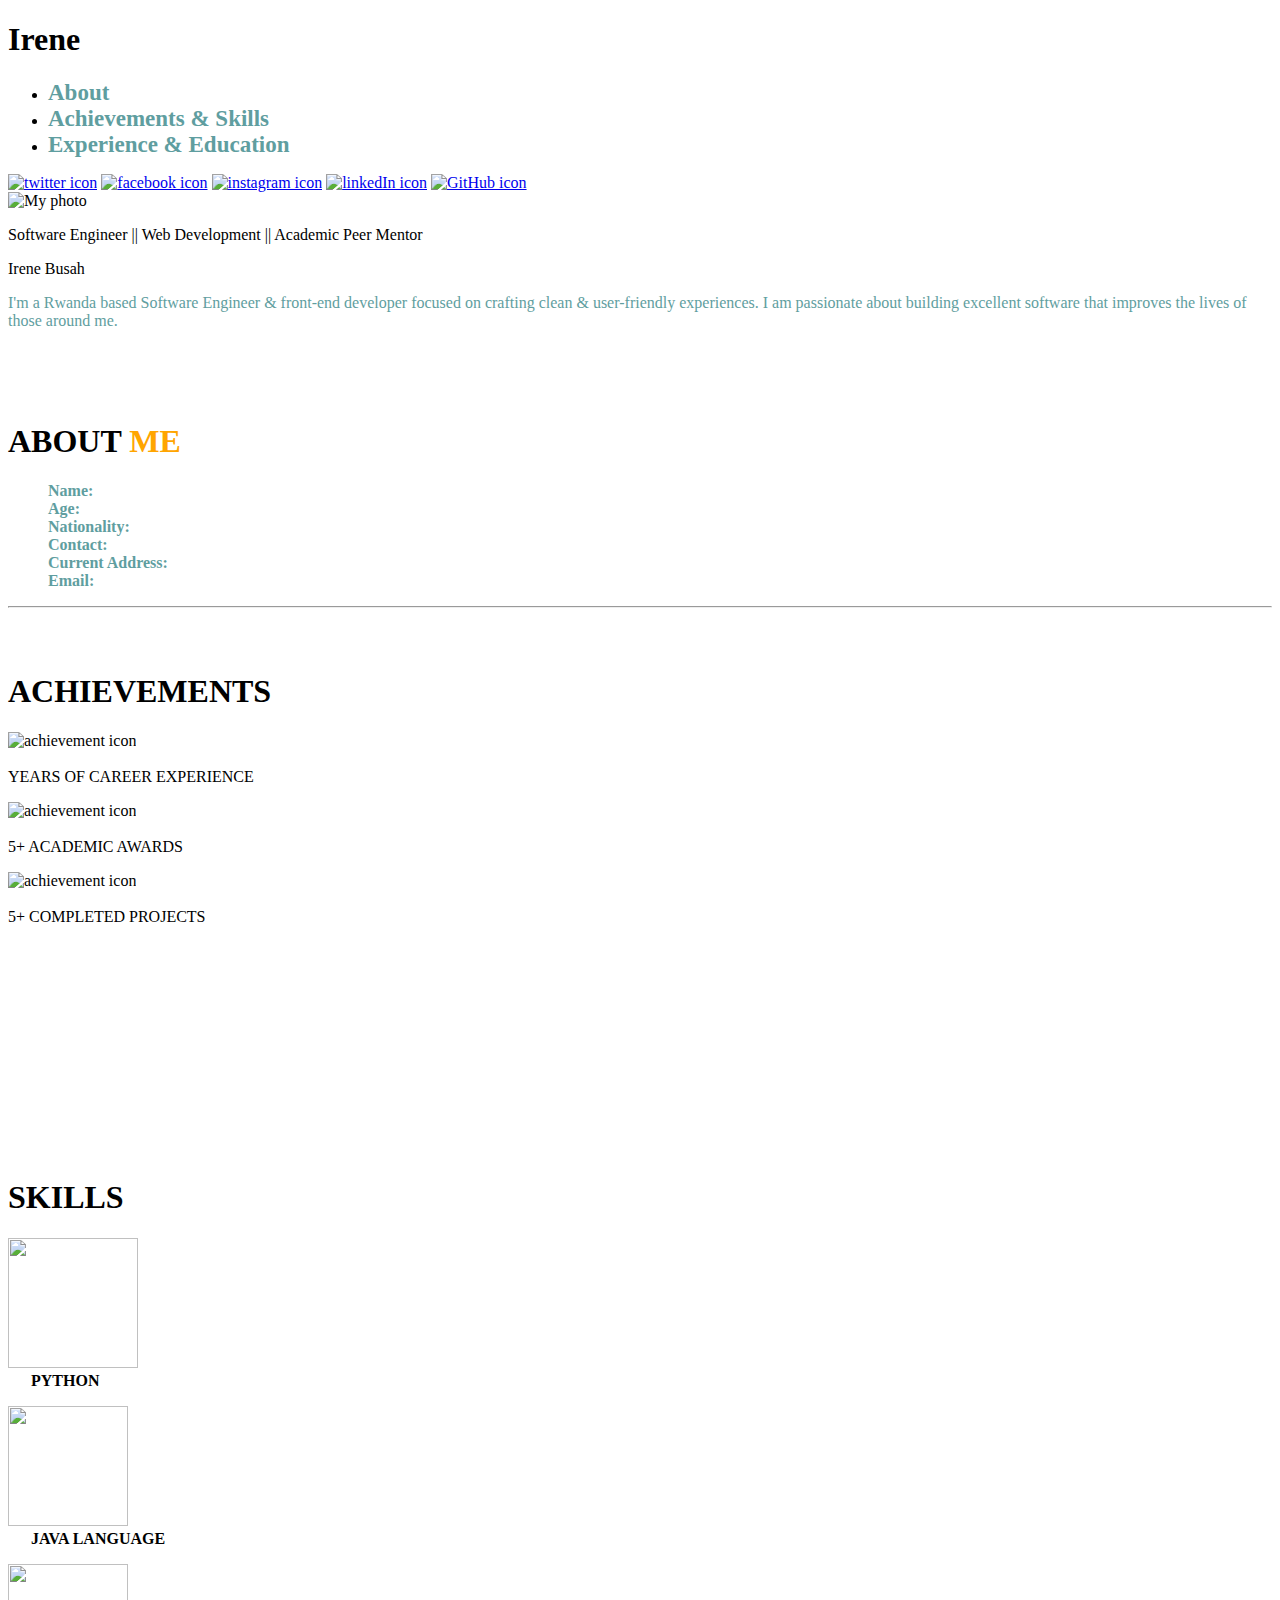
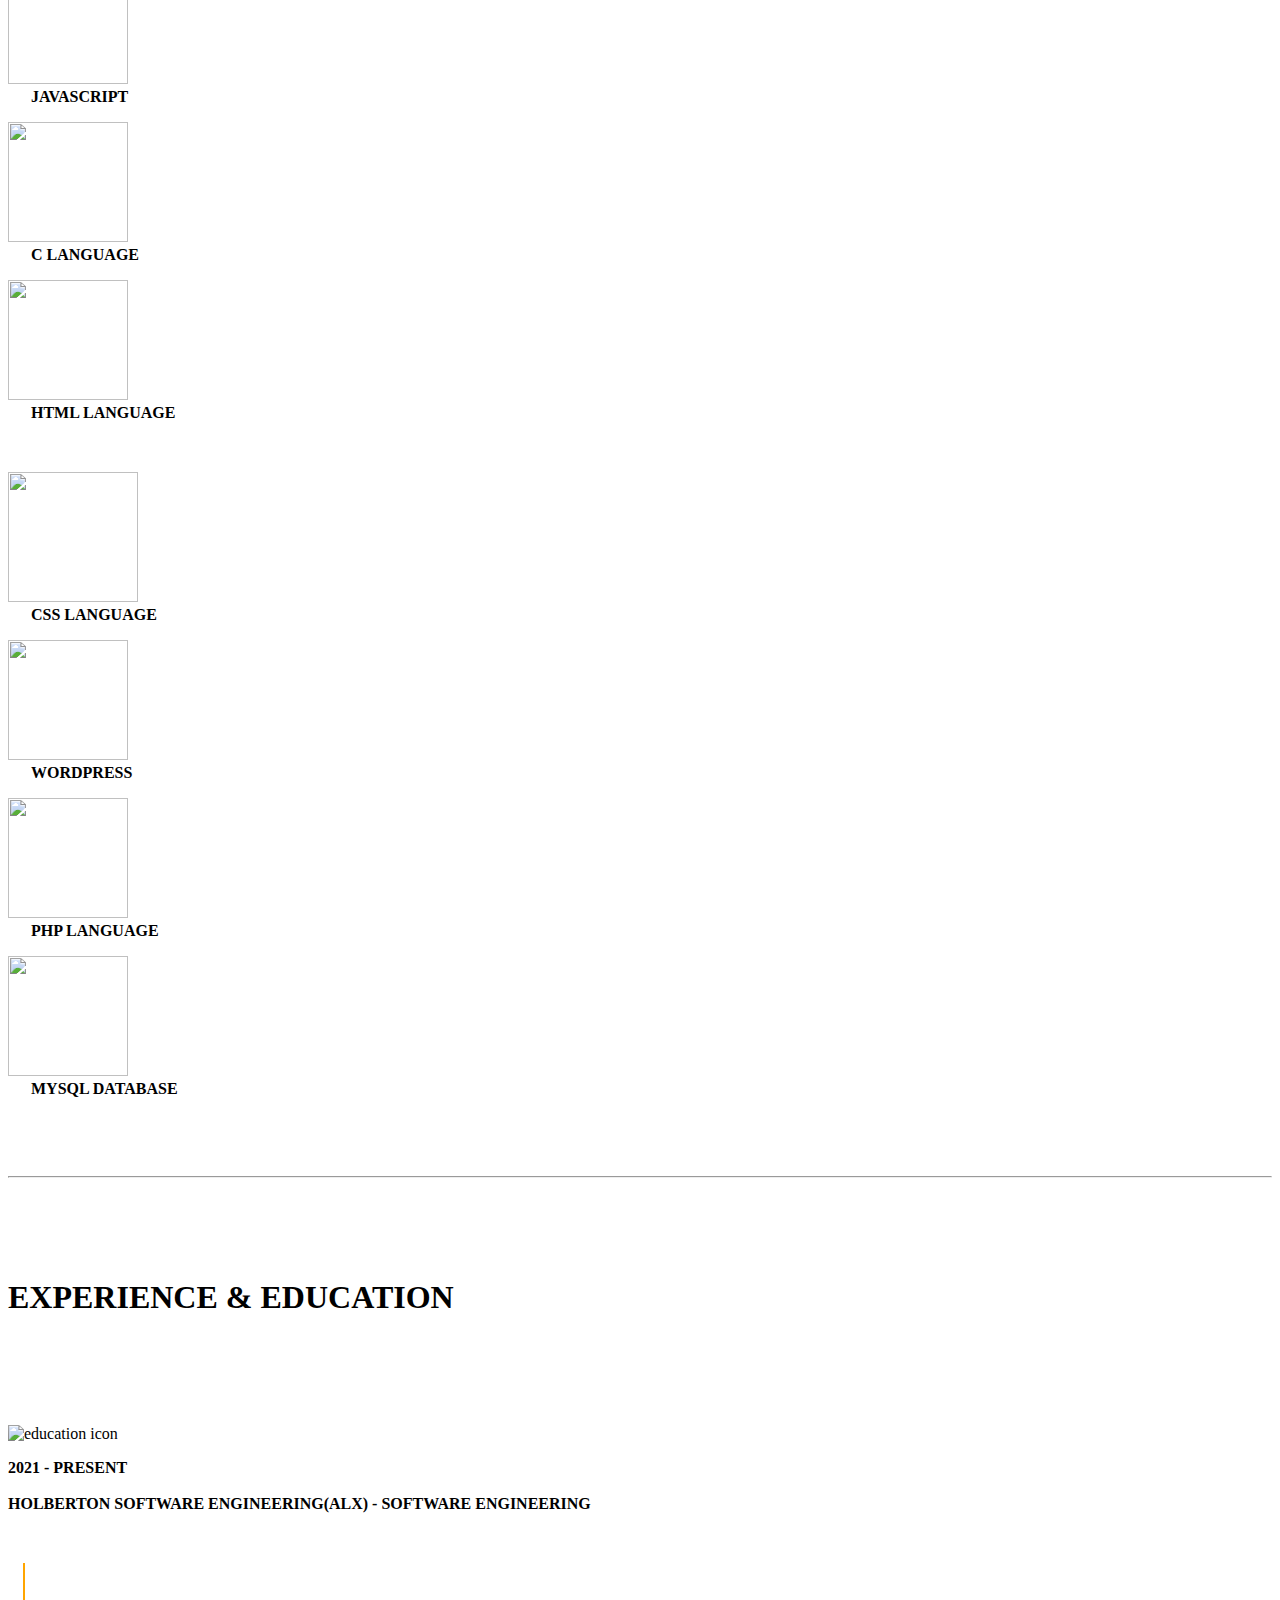
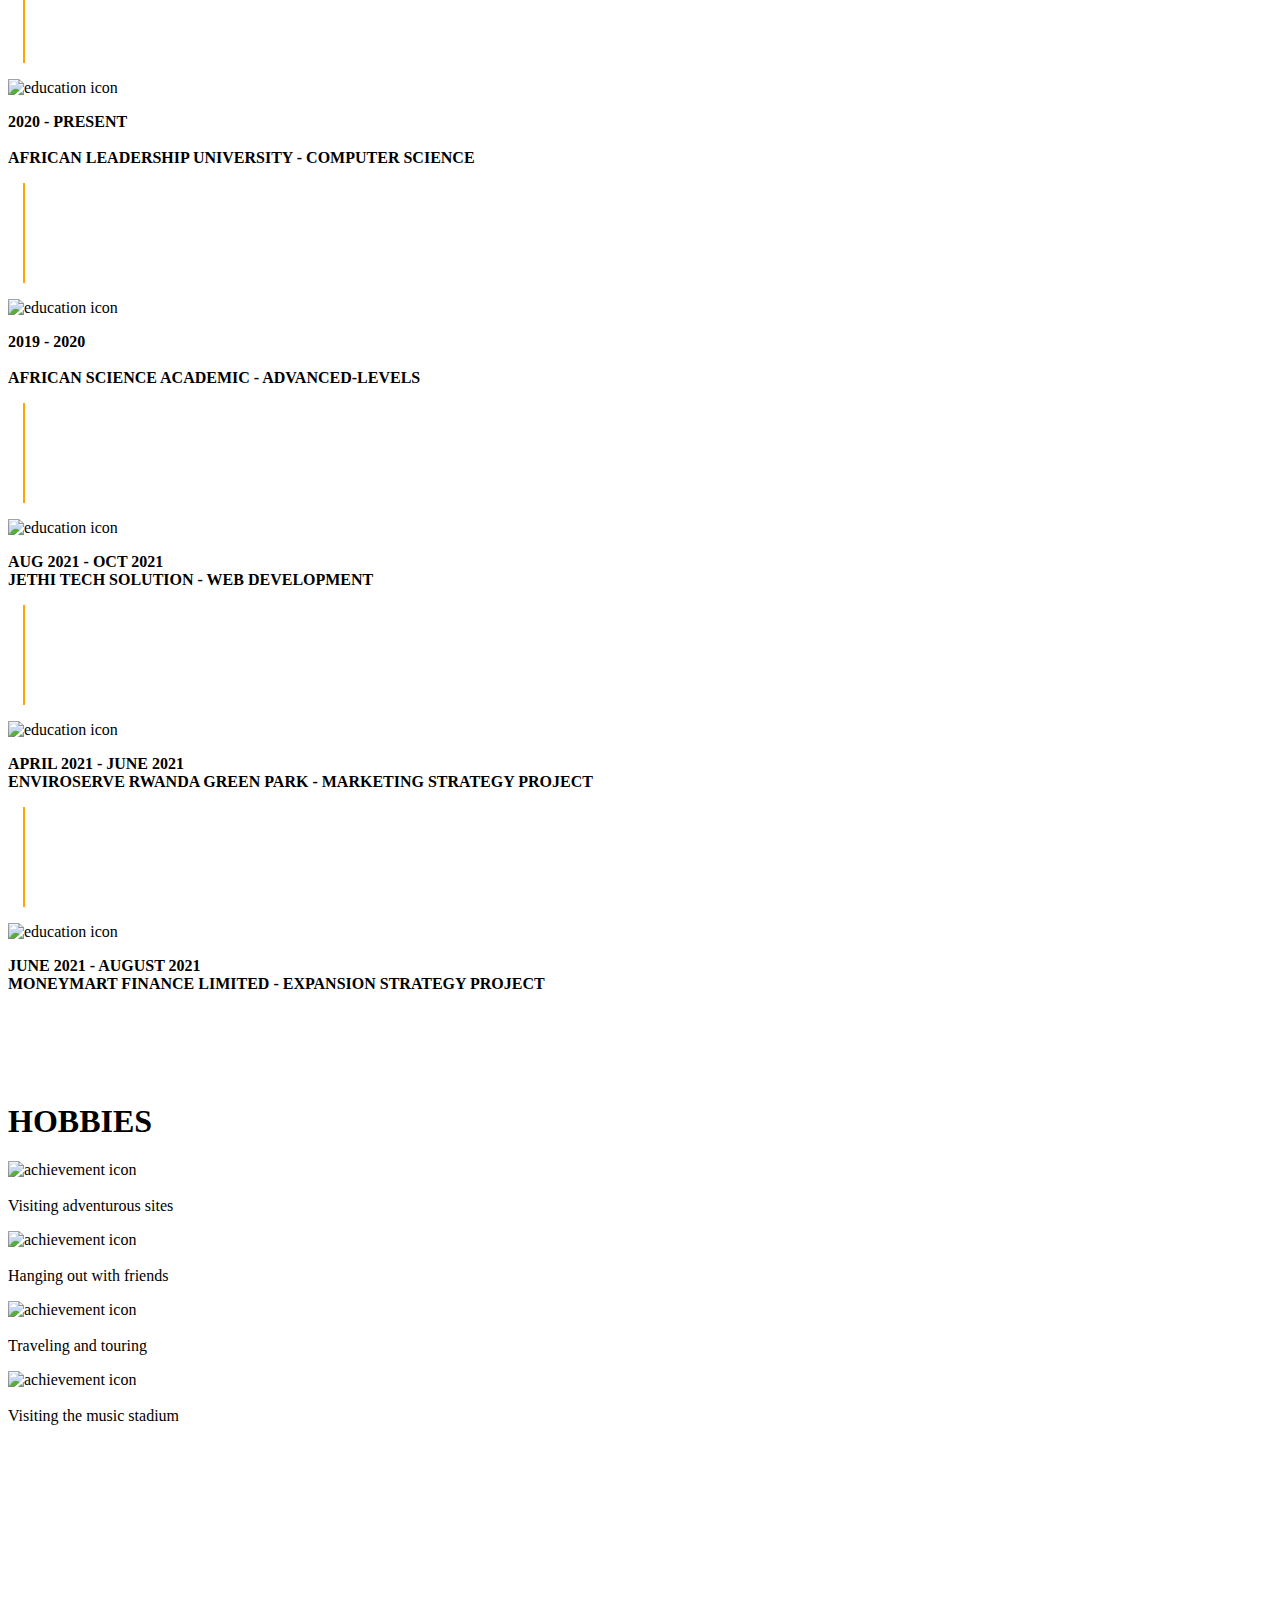
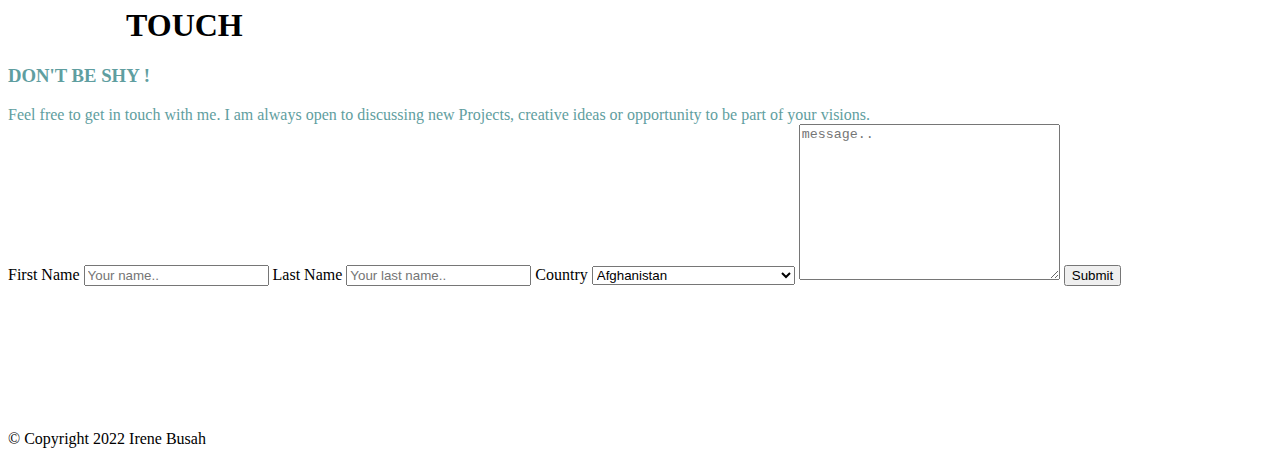
==== index.html @ 05285e30 "static website" ====
<!DOCTYPE html>
<html lang="en">
  <head>
    <meta charset="UTF-8" />
    <meta http-equiv="X-UA-Compatible" content="IE=edge" />
    <meta name="viewport" content="width=device-width, initial-scale=1.0" />
    <title>Irene Busah</title>
    <link rel="icon" href="" />
    <link rel="stylesheet" href="../Assignment_1/Assets/styles.css" />
  </head>
  <body class="body">
    <!-- ====================================== HEADDER ============================================ -->
    <header>
      <div class="container">
        <h1 class="logo">Irene</h1>
        <ul>
          <li>
            <a
              class="list"
              href="#"
              style="
                text-decoration: none;
                color: cadetblue;
                font-weight: bolder;
                font-size: 23px;
              "
            >
              About
            </a>
          </li>
          <li>
            <a
              class="list"
              href="#"
              style="
                text-decoration: none;
                color: cadetblue;
                font-weight: bolder;
                font-size: 23px;
              "
            >
              Achievements & Skills
            </a>
          </li>
          <li>
            <a
              class="list"
              href="#"
              style="
                text-decoration: none;
                color: cadetblue;
                font-weight: bolder;
                font-size: 23px;
              "
            >
              Experience & Education
            </a>
          </li>
        </ul>
        <!-- <button>Contact Us</button> -->

        <div class="header-social-links">
          <a
            href="https://twitter.com/home?lang=en"
            class="twitter"
            target="_blank"
            ><img
              src="../Assignment_1/Assets/img/twitter.png"
              alt="twitter icon"
              height="30px"
              width="30px"
          /></a>
          <a
            href="https://www.facebook.com/irenenanairish.busah.3/"
            class="facebook"
            target="_blank"
            ><img
              src="../Assignment_1/Assets/img/facebook.png"
              alt="facebook icon"
              height="30px"
              width="30px"
          /></a>
          <a
            href="https://www.instagram.com/great_irene9/"
            class="instagram"
            target="_blank"
            ><img
              src="../Assignment_1/Assets/img/instagram.png"
              alt="instagram icon"
              height="30px"
              width="30px"
          /></a>
          <a
            href="https://www.linkedin.com/in/irene-busah-7071a6205/"
            class="linkedin"
            target="_blank"
            ><img
              src="../Assignment_1/Assets/img/linkedin.png"
              alt="linkedIn icon"
              height="30px"
              width="30px"
          /></a>
          <a
            href="https://github.com/Irene-Busah/"
            class="linkedin"
            target="_blank"
            ><img
              src="../Assignment_1/Assets/img/git.png"
              alt="GitHub icon"
              height="30px"
              width="30px"
          /></a>
        </div>
      </div>
    </header>
    <!-- =============================================== END OF HEADER ============================================== -->

    <!-- =============================================== MY BIO ================================================  -->
    <div class="content">
      <div class="frame_one">
        <img
          src="../Assignment_1/Assets/img/Irene_Pic-removebg-preview.png"
          alt="My photo"
          width="100%"
          height="105%"
        />
        <p id="title">
          Software Engineer || Web Development || Academic Peer Mentor
        </p>
      </div>

      <div class="info">
        <div id="stroke">
          <p id="name"></p>
          <p class="myname"><span id="surname">Irene Busah</span></p>
        </div>

        <div id="message" style="color: cadetblue">
          I'm a Rwanda based Software Engineer & front-end developer focused on
          crafting clean & user-friendly experiences. I am passionate about
          building excellent software that improves the lives of those around
          me.
        </div>
      </div>
    </div>
    <!-- =========================================== END OF BIO ================================================== -->

    <br /><br /><br /><br />

    <!-- ============================================ MAIN ============================================= -->
    <main>
      <div>
        <h1 class="about">ABOUT <span style="color: orange">ME</span></h1>
      </div>

      <!-- ======================================= ABOUT ME ====================================== -->
      <div>
        <ul style="color: white">
          <li style="display: block">
            <span class="span" style="color: cadetblue; font-weight: bold"
              >Name: </span
            >Irene Busah
          </li>
          <li style="display: block">
            <span class="span" style="color: cadetblue; font-weight: bold"
              >Age:</span
            >
            21 Years
          </li>
          <li style="display: block">
            <span class="span" style="color: cadetblue; font-weight: bold"
              >Nationality: </span
            >Ghanaian
          </li>
          <li style="display: block">
            <span class="span" style="color: cadetblue; font-weight: bold"
              >Contact:
            </span>
            +233549185709
          </li>
          <li style="display: block">
            <span class="span" style="color: cadetblue; font-weight: bold"
              >Current Address:
            </span>
            Kigali
          </li>
          <li style="display: block">
            <span class="span" style="color: cadetblue; font-weight: bold"
              >Email:
            </span>
            i.busah@alustudent.com
          </li>
        </ul>
      </div>
      <!-- =========================================== END OF ABOUT ME ==================================== -->

      <hr />
      <br /><br />

      <!-- ============================================ ACHIEVEMENT ================================================-->
      <h1>ACHIEVEMENTS</h1>
      <div class="frame_items">
        <p class="frame icon" id="icon">
          <img
            src="../Assignment_1/Assets/img/icon_1.png"
            alt="achievement icon"
            width="90px"
            height="105px"
          />
          <br /><br />
          <span id="frame_item">YEARS OF CAREER EXPERIENCE</span>
        </p>

        <p class="frame icon" id="icon">
          <img
            src="../Assignment_1/Assets/img/award.gif"
            alt="achievement icon"
            width="120px"
            height="120px"
          />
          <br /><br />
          <span id="frame_item">5+ ACADEMIC AWARDS</span>
        </p>

        <p class="frame icon" id="icon">
          <img
            src="../Assignment_1/Assets/img/target.png"
            alt="achievement icon"
            width="90px"
            height="100px"
          />
          <br /><br />
          <span id="frame_item"> 5+ COMPLETED PROJECTS</span>
        </p>
      </div>
      <!-- ======================================= END OF ACHIEVEMENT ========================================== -->

      <br /><br /><br /><br />
      <br />
      <br />
      <br /><br />
      <br /><br /><br /><br />

      <!-- ======================================= SKILLS (FIRST LINE) ======================================== -->
      <h1>SKILLS</h1>
      <div class="skills">
        <p>
          <img
            src="../Assignment_1/Assets/img/chart_1.png"
            alt=""
            width="130px"
            height="130px"
          />
          <br />
          <span style="margin-left: 23px; font-weight: bolder">PYTHON</span>
        </p>

        <p>
          <img
            src="../Assignment_1/Assets/img/icon_3.png"
            alt=""
            width="120px"
            height="120px"
          />
          <br />
          <span style="margin-left: 23px; font-weight: bolder"
            >JAVA LANGUAGE</span
          >
        </p>

        <p>
          <img
            src="../Assignment_1/Assets/img/chart.png"
            alt=""
            width="120px"
            height="120px"
          />
          <br />
          <span style="margin-left: 23px; font-weight: bolder">JAVASCRIPT</span>
        </p>

        <p>
          <img
            src="../Assignment_1/Assets/img/chart.png"
            alt=""
            width="120px"
            height="120px"
          />
          <br />
          <span style="margin-left: 23px; font-weight: bolder">C LANGUAGE</span>
        </p>

        <p>
          <img
            src="../Assignment_1/Assets/img/chart_1.png"
            alt=""
            width="120px"
            height="120px"
          />
          <br />
          <span style="margin-left: 23px; font-weight: bolder"
            >HTML LANGUAGE</span
          >
        </p>
      </div>
      <!-- =============================== END OF SKILLS(FIRST LINE) ============================================= -->

      <br />

      <!-- ====================================== SKILLS (SECOND LINE) ========================================== -->
      <div class="skills">
        <p>
          <img
            src="../Assignment_1/Assets/img/chart_1.png"
            alt=""
            width="130px"
            height="130px"
          />
          <br />
          <span style="margin-left: 23px; font-weight: bolder"
            >CSS LANGUAGE</span
          >
        </p>

        <p>
          <img
            src="../Assignment_1/Assets/img/icon_3.png"
            alt=""
            width="120px"
            height="120px"
          />
          <br />
          <span style="margin-left: 23px; font-weight: bolder">WORDPRESS</span>
        </p>

        <p>
          <img
            src="../Assignment_1/Assets/img/chart.png"
            alt=""
            width="120px"
            height="120px"
          />
          <br />
          <span style="margin-left: 23px; font-weight: bolder"
            >PHP LANGUAGE</span
          >
        </p>

        <p>
          <img
            src="../Assignment_1/Assets/img/chart_1.png"
            alt=""
            width="120px"
            height="120px"
          />
          <br />
          <span style="margin-left: 23px; font-weight: bolder"
            >MYSQL DATABASE</span
          >
        </p>
      </div>
      <!-- ==================================== END OF SKILLS(SECOND LINE) =========================================== -->

      <br /><br /><br />
      <hr />
      <br />
      <br /><br /><br />

      <!-- ========================================= EDUCATION ============================================== -->
      <h1>EXPERIENCE & EDUCATION</h1>
      <br /><br /><br /><br />

      <div id="education">
        <div>
          <p>
            <img
              src="../Assignment_1/Assets/img/school.png"
              alt="education icon"
              width="40px"
              height="40px"
            />
          </p>
        </div>

        <p id="education">
          <span style="display: flex">
            <span style="font-weight: bolder; display: flex">
              2021 - PRESENT <br /><br />
              HOLBERTON SOFTWARE ENGINEERING(ALX) - SOFTWARE ENGINEERING
            </span>
            <br /><br />
          </span>
        </p>

        <!-- =============================== END OF FIRST EDUCATION ====================================== -->

        <br />
        <p
          style="
            border-left: 2px solid orange;
            height: 100px;
            margin-left: 15px;
            left: 50%;
          "
        ></p>

        <div>
          <p>
            <img
              src="../Assignment_1/Assets/img/school.png"
              alt="education icon"
              width="40px"
              height="40px"
            />
          </p>
        </div>
        <p id="education">
          <span style="display: flex">
            <span style="font-weight: bolder; display: flex">
              2020 - PRESENT <br /><br />
              AFRICAN LEADERSHIP UNIVERSITY - COMPUTER SCIENCE
            </span>
            <br /><br />
          </span>
        </p>
        <!-- ================================ END OF SECOND EDUCATION ===================================== -->

        <p
          style="
            border-left: 2px solid orange;
            height: 100px;
            margin-left: 15px;
            left: 50%;
          "
        ></p>

        <div>
          <p>
            <img
              src="../Assignment_1/Assets/img/school.png"
              alt="education icon"
              width="40px"
              height="40px"
            />
          </p>
        </div>
        <p id="education">
          <span style="display: flex">
            <span style="font-weight: bolder; display: flex">
              2019 - 2020<br /><br />
              AFRICAN SCIENCE ACADEMIC - ADVANCED-LEVELS
            </span>
            <br /><br />
          </span>
        </p>

        <!-- ======================================= END OF THIRD EDUCATION ===================================== -->

        <!-- <br><br><br> -->

        <p
          style="
            border-left: 2px solid orange;
            height: 100px;
            margin-left: 15px;
            left: 50%;
          "
        ></p>

        <div id="education">
          <div>
            <p>
              <img
                src="../Assignment_1/Assets/img/school.png"
                alt="education icon"
                width="40px"
                height="40px"
              />
            </p>
          </div>
          <p id="education">
            <span style="display: flex">
              <span style="font-weight: bolder; display: flex">
                AUG 2021 - OCT 2021 <br />
                JETHI TECH SOLUTION - WEB DEVELOPMENT
              </span>
              <br /><br />
            </span>
          </p>
          <!-- ======================================= END OF FOURTH EDUCATION ====================================== -->

          <p
            style="
              border-left: 2px solid orange;
              height: 100px;
              margin-left: 15px;
              left: 50%;
            "
          ></p>

          <div>
            <p>
              <img
                src="../Assignment_1/Assets/img/school.png"
                alt="education icon"
                width="40px"
                height="40px"
              />
            </p>
          </div>
          <p id="education">
            <span style="display: flex">
              <span style="font-weight: bolder; display: flex">
                APRIL 2021 - JUNE 2021 <br />
                ENVIROSERVE RWANDA GREEN PARK - MARKETING STRATEGY PROJECT
              </span>
              <br /><br />
            </span>
          </p>
          <!-- ======================================== END OF FIFTH EDUCATION ======================================== -->

          <p
            style="
              border-left: 2px solid orange;
              height: 100px;
              margin-left: 15px;
              left: 50%;
            "
          ></p>

          <div>
            <p>
              <img
                src="../Assignment_1/Assets/img/school.png"
                alt="education icon"
                width="40px"
                height="40px"
              />
            </p>
          </div>
          <p id="education">
            <span style="display: flex">
              <span style="font-weight: bolder; display: flex">
                JUNE 2021 - AUGUST 2021 <br />
                MONEYMART FINANCE LIMITED - EXPANSION STRATEGY PROJECT
              </span>
              <br /><br />
            </span>
          </p>
          <!-- ========================================== END OF SIXTH EXPERIENCE ====================================== -->
        </div>
      </div>
      <!-- ====================================== END OF EDUCATION & EXPERIENCE ========================================= -->
      <br /><br /><br /><br />

      <!-- =================================== HOBBIES ============================================= -->
      <h1>HOBBIES</h1>
      <div class="frame_items">
        <p class="frame_one title">
          <img
            src="../Assignment_1/Assets/img/icon_6.jpg"
            alt="achievement icon"
            width="100%"
            height="100%"
          />
          <br /><br />
          <span id="frame_item">Visiting adventurous sites</span>
        </p>

        <p class="frame_one title">
          <img
            src="../Assignment_1/Assets/img/Irene_3.png"
            alt="achievement icon"
            width="100%"
            height="105%"
          />
          <br /><br />
          <span id="frame_item">Hanging out with friends</span>
        </p>

        <p class="frame_one title">
          <img
            src="../Assignment_1/Assets/img/Irene_2.jpeg"
            alt="achievement icon"
            width="98%"
            height="100%"
          />
          <br /><br />
          <span id="frame_item">Traveling and touring</span>
        </p>

        <p class="frame_one title">
          <img
            src="../Assignment_1/Assets/img/Irene_3.jpeg"
            alt="achievement icon"
            width="100%"
            height="100%"
          />
          <br /><br />
          <span id="frame_item">Visiting the music stadium</span>
        </p>
      </div>
      <!-- =============================================== END OF HOBBIES ============================================= -->
      <br /><br /><br /><br />
      <br /><br /><br /><br />
    </main>

    <!-- ========================================== GET IN TOUCH =============================================== -->
    <section>
      <h1><span style="color: white">GET IN</span> TOUCH</h1>

      <div class="content">
        <div id="message" style="color: cadetblue">
          <h3>DON'T BE SHY !</h3>
          Feel free to get in touch with me. I am always open to discussing new
          Projects, creative ideas or opportunity to be part of your visions.
        </div>

        <!-- ===================================== FORM =========================================== -->
        <div>
          <form>
            <label for="fname">First Name</label>
            <input
              type="text"
              id="fname"
              name="firstname"
              placeholder="Your name.."
            />

            <label for="lname">Last Name</label>
            <input
              type="text"
              id="lname"
              name="lastname"
              placeholder="Your last name.."
            />

            <label for="country">Country</label>
            <select id="country" name="country">
              <option value="Afganistan">Afghanistan</option>
              <option value="Albania">Albania</option>
              <option value="Algeria">Algeria</option>
              <option value="American Samoa">American Samoa</option>
              <option value="Andorra">Andorra</option>
              <option value="Angola">Angola</option>
              <option value="Anguilla">Anguilla</option>
              <option value="Antigua & Barbuda">Antigua & Barbuda</option>
              <option value="Argentina">Argentina</option>
              <option value="Armenia">Armenia</option>
              <option value="Aruba">Aruba</option>
              <option value="Australia">Australia</option>
              <option value="Austria">Austria</option>
              <option value="Azerbaijan">Azerbaijan</option>
              <option value="Bahamas">Bahamas</option>
              <option value="Bahrain">Bahrain</option>
              <option value="Bangladesh">Bangladesh</option>
              <option value="Barbados">Barbados</option>
              <option value="Belarus">Belarus</option>
              <option value="Belgium">Belgium</option>
              <option value="Belize">Belize</option>
              <option value="Benin">Benin</option>
              <option value="Bermuda">Bermuda</option>
              <option value="Bhutan">Bhutan</option>
              <option value="Bolivia">Bolivia</option>
              <option value="Bonaire">Bonaire</option>
              <option value="Bosnia & Herzegovina">Bosnia & Herzegovina</option>
              <option value="Botswana">Botswana</option>
              <option value="Brazil">Brazil</option>
              <option value="British Indian Ocean Ter">
                British Indian Ocean Ter
              </option>
              <option value="Brunei">Brunei</option>
              <option value="Bulgaria">Bulgaria</option>
              <option value="Burkina Faso">Burkina Faso</option>
              <option value="Burundi">Burundi</option>
              <option value="Cambodia">Cambodia</option>
              <option value="Cameroon">Cameroon</option>
              <option value="Canada">Canada</option>
              <option value="Canary Islands">Canary Islands</option>
              <option value="Cape Verde">Cape Verde</option>
              <option value="Cayman Islands">Cayman Islands</option>
              <option value="Central African Republic">
                Central African Republic
              </option>
              <option value="Chad">Chad</option>
              <option value="Channel Islands">Channel Islands</option>
              <option value="Chile">Chile</option>
              <option value="China">China</option>
              <option value="Christmas Island">Christmas Island</option>
              <option value="Cocos Island">Cocos Island</option>
              <option value="Colombia">Colombia</option>
              <option value="Comoros">Comoros</option>
              <option value="Congo">Congo</option>
              <option value="Cook Islands">Cook Islands</option>
              <option value="Costa Rica">Costa Rica</option>
              <option value="Cote DIvoire">Cote DIvoire</option>
              <option value="Croatia">Croatia</option>
              <option value="Cuba">Cuba</option>
              <option value="Curaco">Curacao</option>
              <option value="Cyprus">Cyprus</option>
              <option value="Czech Republic">Czech Republic</option>
              <option value="Denmark">Denmark</option>
              <option value="Djibouti">Djibouti</option>
              <option value="Dominica">Dominica</option>
              <option value="Dominican Republic">Dominican Republic</option>
              <option value="East Timor">East Timor</option>
              <option value="Ecuador">Ecuador</option>
              <option value="Egypt">Egypt</option>
              <option value="El Salvador">El Salvador</option>
              <option value="Equatorial Guinea">Equatorial Guinea</option>
              <option value="Eritrea">Eritrea</option>
              <option value="Estonia">Estonia</option>
              <option value="Ethiopia">Ethiopia</option>
              <option value="Falkland Islands">Falkland Islands</option>
              <option value="Faroe Islands">Faroe Islands</option>
              <option value="Fiji">Fiji</option>
              <option value="Finland">Finland</option>
              <option value="France">France</option>
              <option value="French Guiana">French Guiana</option>
              <option value="French Polynesia">French Polynesia</option>
              <option value="French Southern Ter">French Southern Ter</option>
              <option value="Gabon">Gabon</option>
              <option value="Gambia">Gambia</option>
              <option value="Georgia">Georgia</option>
              <option value="Germany">Germany</option>
              <option value="Ghana">Ghana</option>
              <option value="Gibraltar">Gibraltar</option>
              <option value="Great Britain">Great Britain</option>
              <option value="Greece">Greece</option>
              <option value="Greenland">Greenland</option>
              <option value="Grenada">Grenada</option>
              <option value="Guadeloupe">Guadeloupe</option>
              <option value="Guam">Guam</option>
              <option value="Guatemala">Guatemala</option>
              <option value="Guinea">Guinea</option>
              <option value="Guyana">Guyana</option>
              <option value="Haiti">Haiti</option>
              <option value="Hawaii">Hawaii</option>
              <option value="Honduras">Honduras</option>
              <option value="Hong Kong">Hong Kong</option>
              <option value="Hungary">Hungary</option>
              <option value="Iceland">Iceland</option>
              <option value="Indonesia">Indonesia</option>
              <option value="India">India</option>
              <option value="Iran">Iran</option>
              <option value="Iraq">Iraq</option>
              <option value="Ireland">Ireland</option>
              <option value="Isle of Man">Isle of Man</option>
              <option value="Israel">Israel</option>
              <option value="Italy">Italy</option>
              <option value="Jamaica">Jamaica</option>
              <option value="Japan">Japan</option>
              <option value="Jordan">Jordan</option>
              <option value="Kazakhstan">Kazakhstan</option>
              <option value="Kenya">Kenya</option>
              <option value="Kiribati">Kiribati</option>
              <option value="Korea North">Korea North</option>
              <option value="Korea Sout">Korea South</option>
              <option value="Kuwait">Kuwait</option>
              <option value="Kyrgyzstan">Kyrgyzstan</option>
              <option value="Laos">Laos</option>
              <option value="Latvia">Latvia</option>
              <option value="Lebanon">Lebanon</option>
              <option value="Lesotho">Lesotho</option>
              <option value="Liberia">Liberia</option>
              <option value="Libya">Libya</option>
              <option value="Liechtenstein">Liechtenstein</option>
              <option value="Lithuania">Lithuania</option>
              <option value="Luxembourg">Luxembourg</option>
              <option value="Macau">Macau</option>
              <option value="Macedonia">Macedonia</option>
              <option value="Madagascar">Madagascar</option>
              <option value="Malaysia">Malaysia</option>
              <option value="Malawi">Malawi</option>
              <option value="Maldives">Maldives</option>
              <option value="Mali">Mali</option>
              <option value="Malta">Malta</option>
              <option value="Marshall Islands">Marshall Islands</option>
              <option value="Martinique">Martinique</option>
              <option value="Mauritania">Mauritania</option>
              <option value="Mauritius">Mauritius</option>
              <option value="Mayotte">Mayotte</option>
              <option value="Mexico">Mexico</option>
              <option value="Midway Islands">Midway Islands</option>
              <option value="Moldova">Moldova</option>
              <option value="Monaco">Monaco</option>
              <option value="Mongolia">Mongolia</option>
              <option value="Montserrat">Montserrat</option>
              <option value="Morocco">Morocco</option>
              <option value="Mozambique">Mozambique</option>
              <option value="Myanmar">Myanmar</option>
              <option value="Nambia">Nambia</option>
              <option value="Nauru">Nauru</option>
              <option value="Nepal">Nepal</option>
              <option value="Netherland Antilles">Netherland Antilles</option>
              <option value="Netherlands">Netherlands (Holland, Europe)</option>
              <option value="Nevis">Nevis</option>
              <option value="New Caledonia">New Caledonia</option>
              <option value="New Zealand">New Zealand</option>
              <option value="Nicaragua">Nicaragua</option>
              <option value="Niger">Niger</option>
              <option value="Nigeria">Nigeria</option>
              <option value="Niue">Niue</option>
              <option value="Norfolk Island">Norfolk Island</option>
              <option value="Norway">Norway</option>
              <option value="Oman">Oman</option>
              <option value="Pakistan">Pakistan</option>
              <option value="Palau Island">Palau Island</option>
              <option value="Palestine">Palestine</option>
              <option value="Panama">Panama</option>
              <option value="Papua New Guinea">Papua New Guinea</option>
              <option value="Paraguay">Paraguay</option>
              <option value="Peru">Peru</option>
              <option value="Phillipines">Philippines</option>
              <option value="Pitcairn Island">Pitcairn Island</option>
              <option value="Poland">Poland</option>
              <option value="Portugal">Portugal</option>
              <option value="Puerto Rico">Puerto Rico</option>
              <option value="Qatar">Qatar</option>
              <option value="Republic of Montenegro">
                Republic of Montenegro
              </option>
              <option value="Republic of Serbia">Republic of Serbia</option>
              <option value="Reunion">Reunion</option>
              <option value="Romania">Romania</option>
              <option value="Russia">Russia</option>
              <option value="Rwanda">Rwanda</option>
              <option value="St Barthelemy">St Barthelemy</option>
              <option value="St Eustatius">St Eustatius</option>
              <option value="St Helena">St Helena</option>
              <option value="St Kitts-Nevis">St Kitts-Nevis</option>
              <option value="St Lucia">St Lucia</option>
              <option value="St Maarten">St Maarten</option>
              <option value="St Pierre & Miquelon">St Pierre & Miquelon</option>
              <option value="St Vincent & Grenadines">
                St Vincent & Grenadines
              </option>
              <option value="Saipan">Saipan</option>
              <option value="Samoa">Samoa</option>
              <option value="Samoa American">Samoa American</option>
              <option value="San Marino">San Marino</option>
              <option value="Sao Tome & Principe">Sao Tome & Principe</option>
              <option value="Saudi Arabia">Saudi Arabia</option>
              <option value="Senegal">Senegal</option>
              <option value="Seychelles">Seychelles</option>
              <option value="Sierra Leone">Sierra Leone</option>
              <option value="Singapore">Singapore</option>
              <option value="Slovakia">Slovakia</option>
              <option value="Slovenia">Slovenia</option>
              <option value="Solomon Islands">Solomon Islands</option>
              <option value="Somalia">Somalia</option>
              <option value="South Africa">South Africa</option>
              <option value="Spain">Spain</option>
              <option value="Sri Lanka">Sri Lanka</option>
              <option value="Sudan">Sudan</option>
              <option value="Suriname">Suriname</option>
              <option value="Swaziland">Swaziland</option>
              <option value="Sweden">Sweden</option>
              <option value="Switzerland">Switzerland</option>
              <option value="Syria">Syria</option>
              <option value="Tahiti">Tahiti</option>
              <option value="Taiwan">Taiwan</option>
              <option value="Tajikistan">Tajikistan</option>
              <option value="Tanzania">Tanzania</option>
              <option value="Thailand">Thailand</option>
              <option value="Togo">Togo</option>
              <option value="Tokelau">Tokelau</option>
              <option value="Tonga">Tonga</option>
              <option value="Trinidad & Tobago">Trinidad & Tobago</option>
              <option value="Tunisia">Tunisia</option>
              <option value="Turkey">Turkey</option>
              <option value="Turkmenistan">Turkmenistan</option>
              <option value="Turks & Caicos Is">Turks & Caicos Is</option>
              <option value="Tuvalu">Tuvalu</option>
              <option value="Uganda">Uganda</option>
              <option value="United Kingdom">United Kingdom</option>
              <option value="Ukraine">Ukraine</option>
              <option value="United Arab Erimates">United Arab Emirates</option>
              <option value="United States of America">
                United States of America
              </option>
              <option value="Uraguay">Uruguay</option>
              <option value="Uzbekistan">Uzbekistan</option>
              <option value="Vanuatu">Vanuatu</option>
              <option value="Vatican City State">Vatican City State</option>
              <option value="Venezuela">Venezuela</option>
              <option value="Vietnam">Vietnam</option>
              <option value="Virgin Islands (Brit)">
                Virgin Islands (Brit)
              </option>
              <option value="Virgin Islands (USA)">Virgin Islands (USA)</option>
              <option value="Wake Island">Wake Island</option>
              <option value="Wallis & Futana Is">Wallis & Futana Is</option>
              <option value="Yemen">Yemen</option>
              <option value="Zaire">Zaire</option>
              <option value="Zambia">Zambia</option>
              <option value="Zimbabwe">Zimbabwe</option>
            </select>

            <!-- <label for="message">Message</label> -->
            <!-- <input type="text" id="fname" name="firstname" placeholder="message.."> -->
            <textarea
              name="message"
              id=""
              placeholder="message.."
              cols="30"
              rows="10"
            ></textarea>

            <input type="submit" value="Submit" />
          </form>
        </div>
      </div>
    </section>

    <br /><br /><br /><br />
    <br /><br /><br /><br />
  </body>
  <footer class="footer">&copy; Copyright 2022 Irene Busah</footer>
</html>
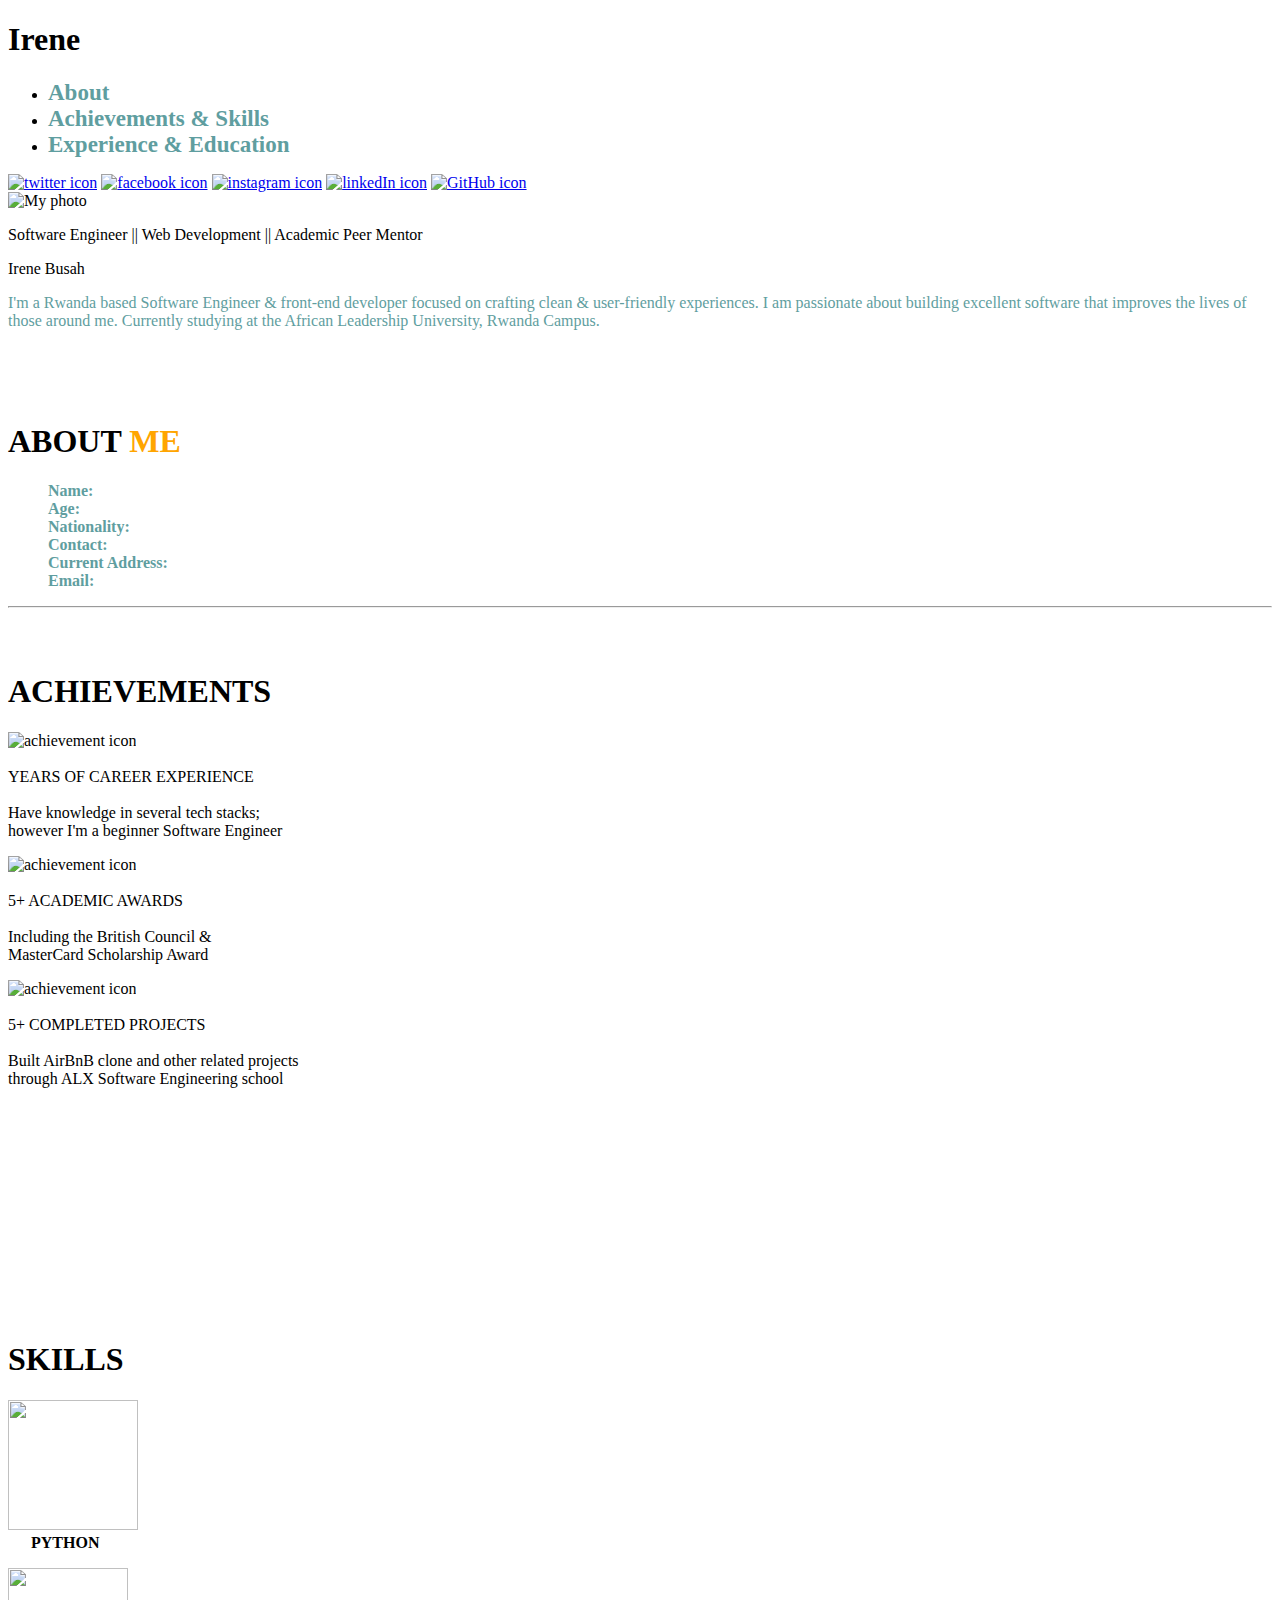
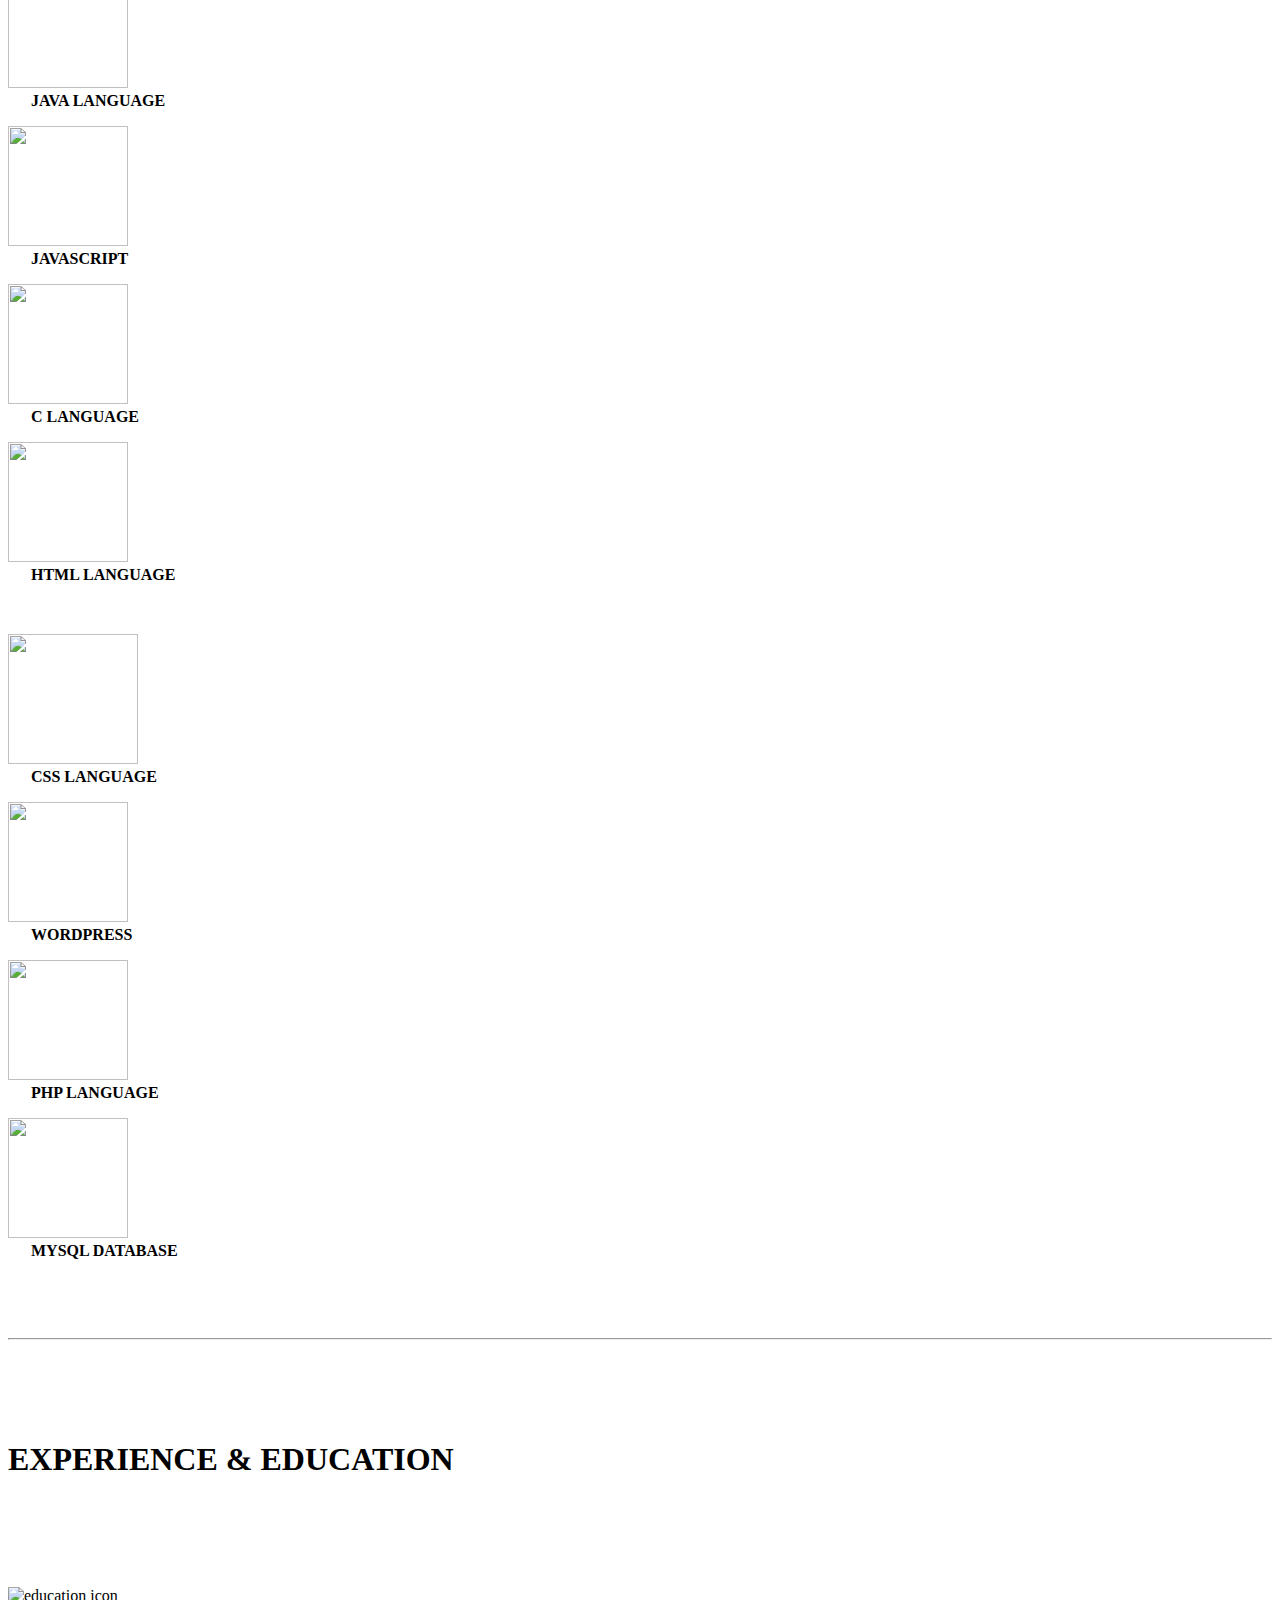
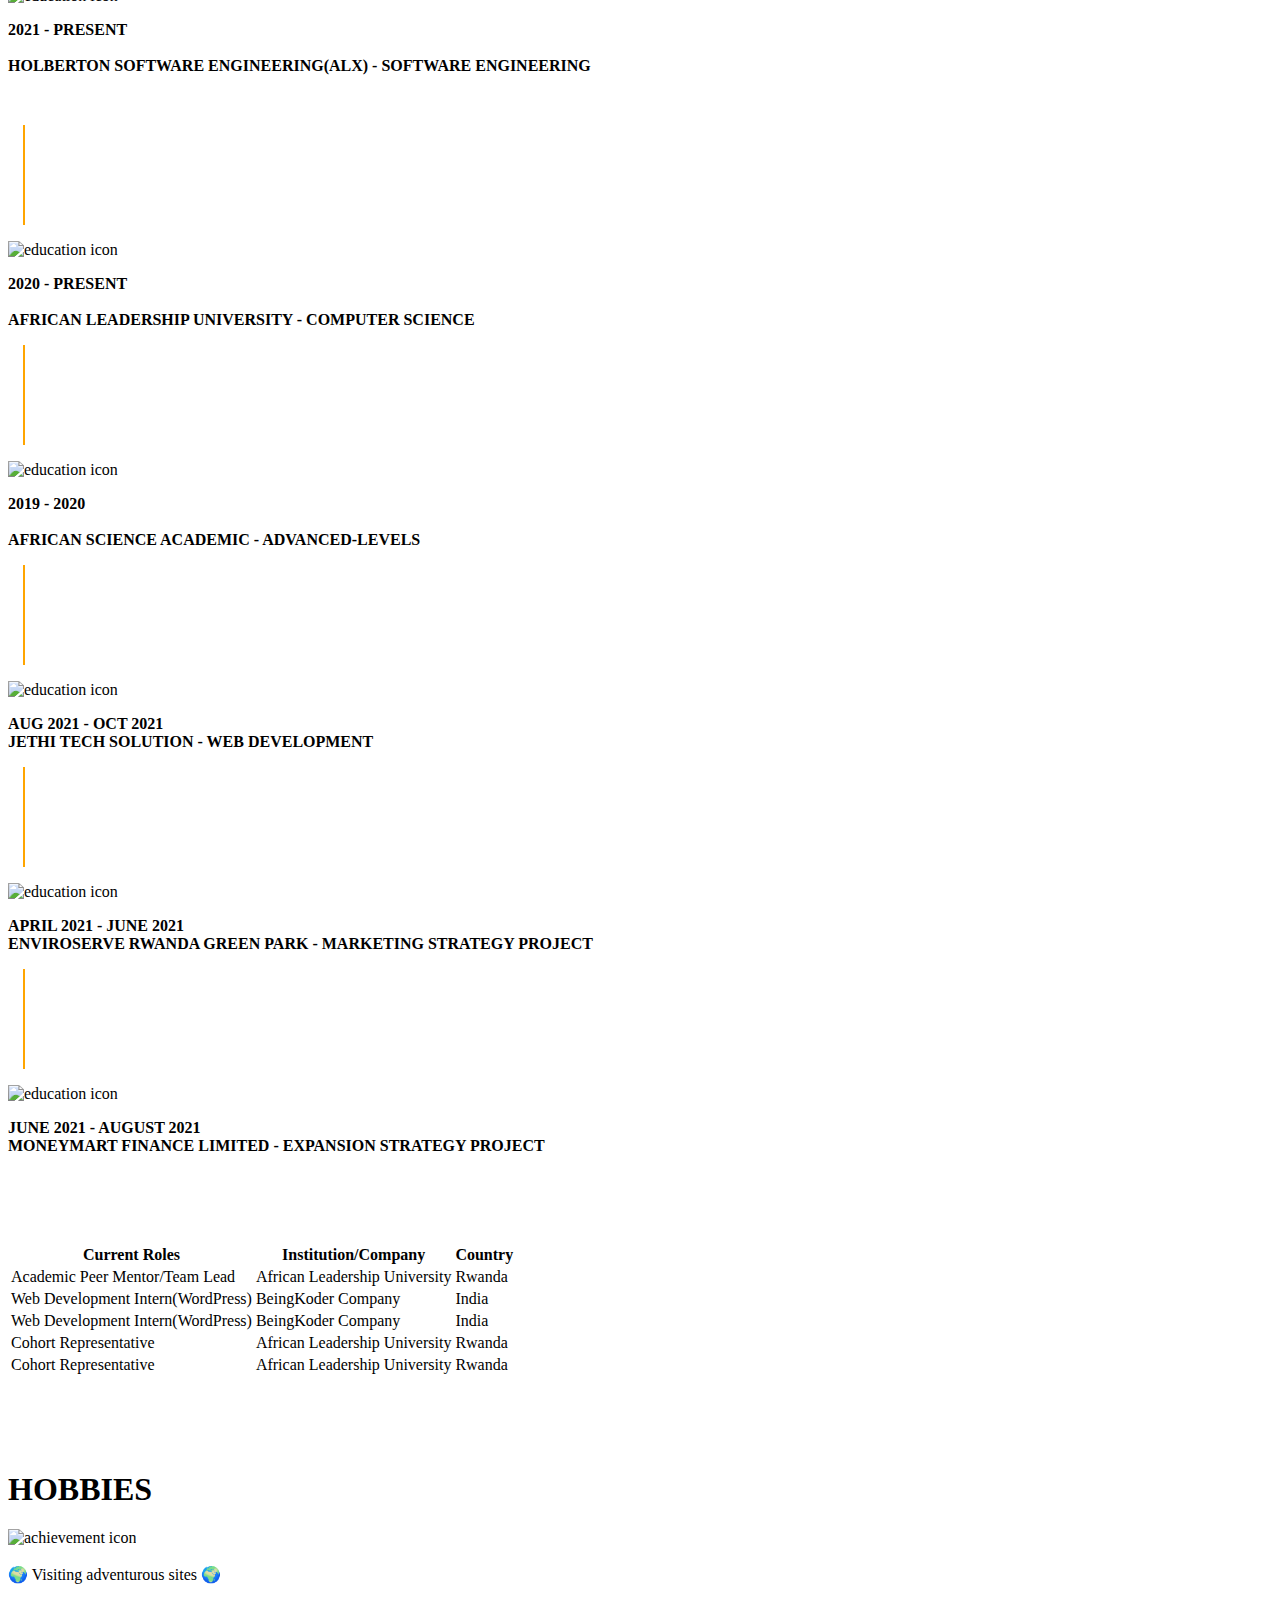
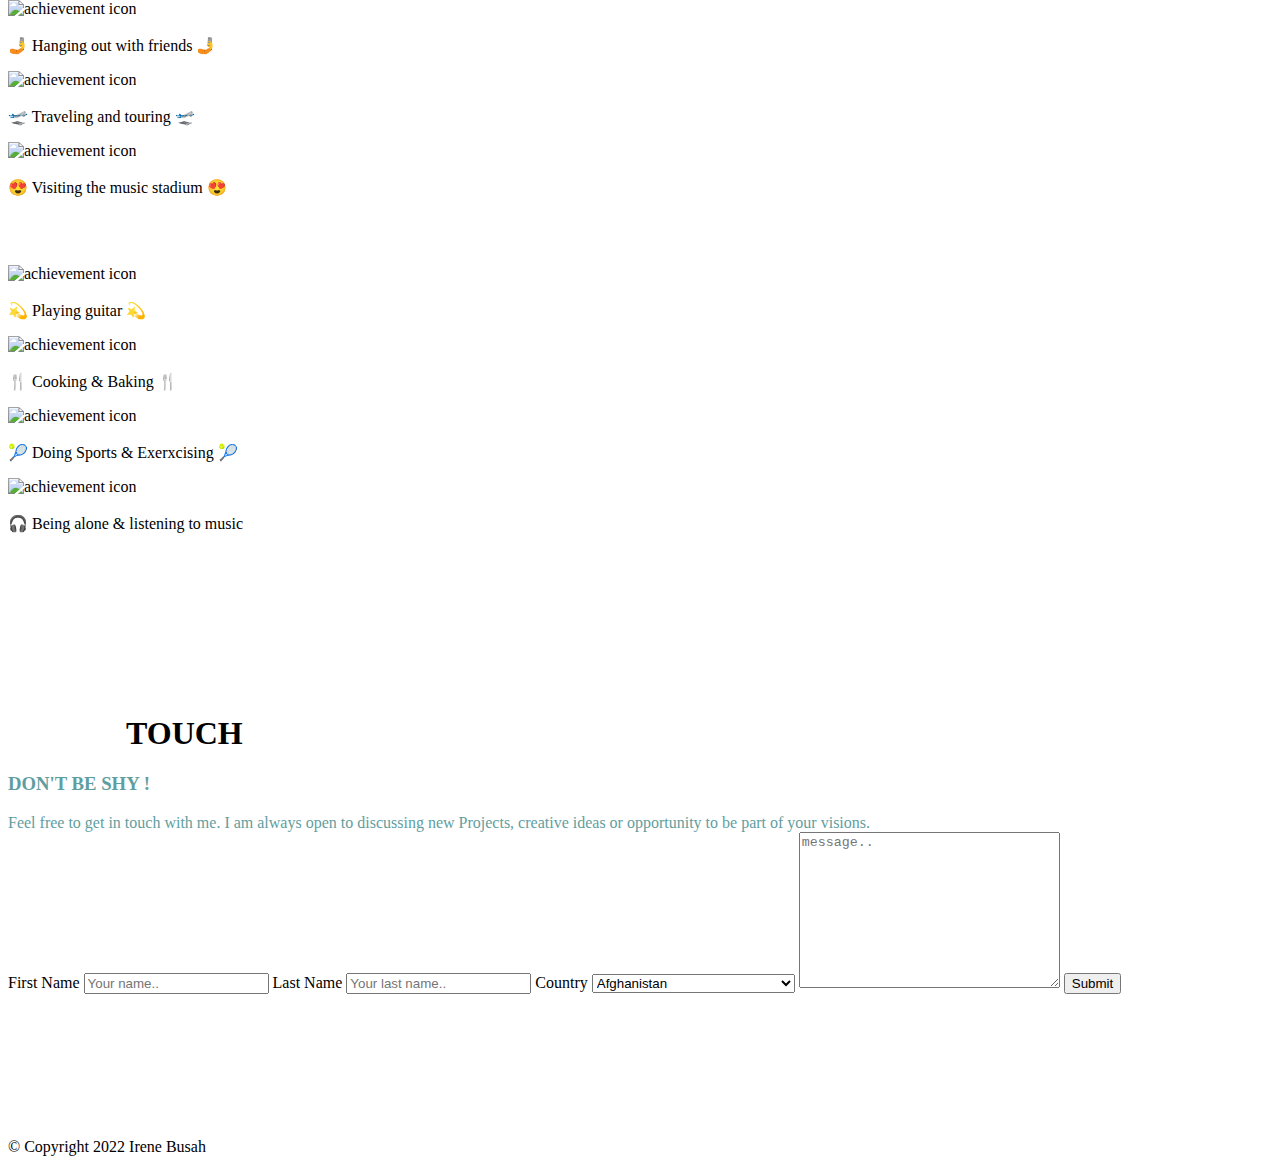
==== commit fe5a45bf: "static website" ====
--- a/index.html
+++ b/index.html
@@ -117,7 +117,7 @@
 
     <!-- =============================================== MY BIO ================================================  -->
     <div class="content">
-      <div class="frame_one">
+      <div class="frame_one" style="width: 450px;">
         <img
           src="../Assignment_1/Assets/img/Irene_Pic-removebg-preview.png"
           alt="My photo"
@@ -139,7 +139,8 @@
           I'm a Rwanda based Software Engineer & front-end developer focused on
           crafting clean & user-friendly experiences. I am passionate about
           building excellent software that improves the lives of those around
-          me.
+          me. Currently studying at the African Leadership University, Rwanda
+          Campus. 
         </div>
       </div>
     </div>
@@ -208,7 +209,10 @@
             height="105px"
           />
           <br /><br />
-          <span id="frame_item">YEARS OF CAREER EXPERIENCE</span>
+          <span id="frame_item">YEARS OF CAREER EXPERIENCE </span>
+          <br /><br>
+          Have knowledge in several tech stacks;<br> however I'm a beginner Software
+          Engineer
         </p>
 
         <p class="frame icon" id="icon">
@@ -220,6 +224,8 @@
           />
           <br /><br />
           <span id="frame_item">5+ ACADEMIC AWARDS</span>
+          <br/><br>
+          Including the British Council & <br> MasterCard Scholarship Award
         </p>
 
         <p class="frame icon" id="icon">
@@ -229,8 +235,10 @@
             width="90px"
             height="100px"
           />
-          <br /><br />
+          <br><br>
           <span id="frame_item"> 5+ COMPLETED PROJECTS</span>
+          <br/><br>
+          Built AirBnB clone and other related projects <br> through ALX Software Engineering school
         </p>
       </div>
       <!-- ======================================= END OF ACHIEVEMENT ========================================== -->
@@ -553,6 +561,50 @@
       <!-- ====================================== END OF EDUCATION & EXPERIENCE ========================================= -->
       <br /><br /><br /><br />
 
+
+      <div>
+        <table>
+            <tr>
+              <th>Current Roles</th>
+              <th>Institution/Company</th>
+              <th>Country</th>
+            </tr>
+            <tr>
+              <td>Academic Peer Mentor/Team Lead</td>
+              <td>African Leadership University</td>
+              <td>Rwanda</td>
+            </tr>
+            <!-- <tr>
+              <td>Centro comercial Moctezuma</td>
+              <td>Francisco Chang</td>
+              <td>Mexico</td>
+            </tr> -->
+            <tr>
+              <td>Web Development Intern(WordPress)</td>
+              <td>BeingKoder Company</td>
+              <td>India</td>
+            </tr>
+            <tr>
+              <td>Web Development Intern(WordPress)</td>
+              <td>BeingKoder Company</td>
+              <td>India</td>
+            </tr>
+            <tr>
+              <td>Cohort Representative</td>
+              <td>African Leadership University</td>
+              <td>Rwanda</td>
+            </tr>
+            <tr>
+              <td>Cohort Representative</td>
+              <td>African Leadership University</td>
+              <td>Rwanda</td>
+            </tr>
+          </table>
+      </div>
+
+
+      <br /><br /><br /><br />
+
       <!-- =================================== HOBBIES ============================================= -->
       <h1>HOBBIES</h1>
       <div class="frame_items">
@@ -564,7 +616,7 @@
             height="100%"
           />
           <br /><br />
-          <span id="frame_item">Visiting adventurous sites</span>
+          <span id="frame_item">&#127757 Visiting adventurous sites &#127757</span>
         </p>
 
         <p class="frame_one title">
@@ -575,7 +627,7 @@
             height="105%"
           />
           <br /><br />
-          <span id="frame_item">Hanging out with friends</span>
+          <span id="frame_item">&#129331 Hanging out with friends &#129331</span>
         </p>
 
         <p class="frame_one title">
@@ -586,7 +638,7 @@
             height="100%"
           />
           <br /><br />
-          <span id="frame_item">Traveling and touring</span>
+          <span id="frame_item">&#128747 Traveling and touring &#128747</span>
         </p>
 
         <p class="frame_one title">
@@ -597,7 +649,55 @@
             height="100%"
           />
           <br /><br />
-          <span id="frame_item">Visiting the music stadium</span>
+          <span id="frame_item">&#128525 Visiting the music stadium &#128525</span>
+        </p>
+      </div>
+
+      <br><br>
+      <!-- =================================================== -->
+      <div class="frame_items">
+        <p class="frame_one title">
+          <img
+            src="../Assignment_1/Assets/img/hobby.gif"
+            alt="achievement icon"
+            width="100%"
+            height="100%"
+          />
+          <br /><br />
+          <span id="frame_item">&#128171 Playing guitar &#128171</span>
+        </p>
+
+        <p class="frame_one title">
+          <img
+            src="../Assignment_1/Assets/img/hobby_1.jpg"
+            alt="achievement icon"
+            width="100%"
+            height="105%"
+          />
+          <br /><br />
+          <span id="frame_item">&#127860 Cooking & Baking &#127860</span>
+        </p>
+
+        <p class="frame_one title">
+          <img
+            src="../Assignment_1/Assets/img/hobby_2.jpg"
+            alt="achievement icon"
+            width="98%"
+            height="100%"
+          />
+          <br /><br />
+          <span id="frame_item">&#127934 Doing Sports & Exerxcising &#127934</span>
+        </p>
+
+        <p class="frame_one title">
+          <img
+            src="../Assignment_1/Assets/img/hobby_3.jpg"
+            alt="achievement icon"
+            width="100%"
+            height="100%"
+          />
+          <br /><br />
+          <span id="frame_item">&#127911 Being alone & listening to music </span>
         </p>
       </div>
       <!-- =============================================== END OF HOBBIES ============================================= -->
